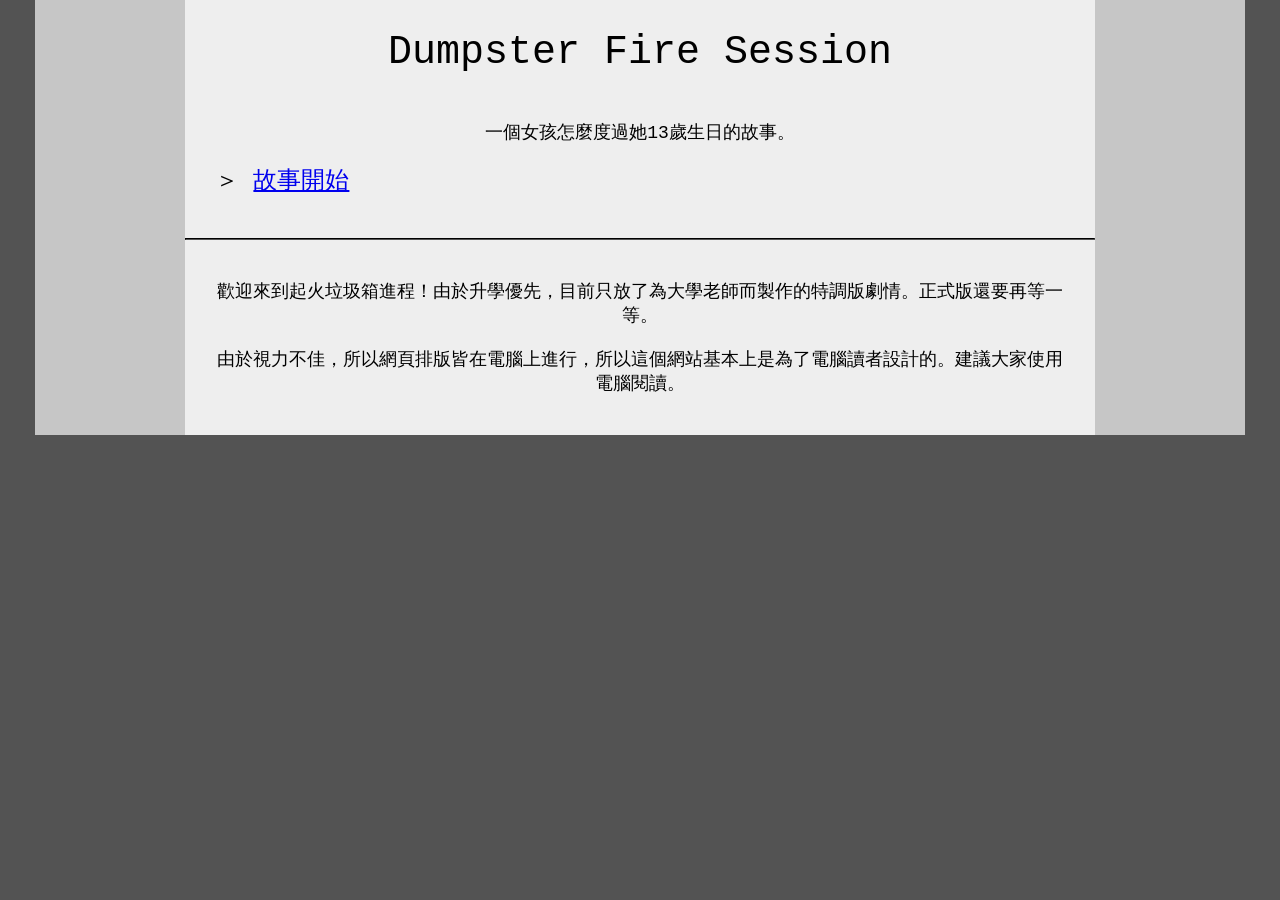
==== index.html @ 5704deea "Remove inline styles from index.html Removed inline styles for better separation of concerns." ====
<!DOCTYPE html>

<html>

<link rel="stylesheet" href="main.css">

<head>
  <title>Fanmade Homestuck: Dumpster Fire Session</title>
</head>

<div>
  <div class="space">
    <div class="pagename"> <p> Dumpster Fire Session </p>
  <br/>
      <div class="narration"> <p>一個女孩怎麼度過她13歲生日的故事。</p>
         <br/>
        <div class="command"> <p> ＞ <a href="Demo0001.html"> 故事開始 </a> </p> 
<div/>
  <div/>
    <div/>
      <div/>
        <div/>
          
<div>
  <div class="space">
  <hr style="border-color:#535353;">
  <br/>
          <div class="narration"> <p>歡迎來到起火垃圾箱進程！由於升學優先，目前只放了為大學老師而製作的特調版劇情。正式版還要再等一等。</p>
   <br/>
            <div class="narration"> <p>由於視力不佳，所以網頁排版皆在電腦上進行，所以這個網站基本上是為了電腦讀者設計的。建議大家使用電腦閱讀。</p>
<div/>
  <div/>
    <div/>
      <div/>
       

      

</html>
---- main.css ----
html {background-color: #535353}

/*副背景*/
body {
width: 100vw;
max-width: 1210px;
padding: 0;
margin: 0 auto;
background: #c6c6c6;
height: auto; }

/*那個類貼文造型的主要外觀*/
div {
font-family: Courier, Verdana, monospace;
max-width: 910px;
width: 100vw;
background: #eeeeee;
margin: 0 auto;}

.pagename {
font-size: 40px;
text-align: center;}

.command {
font-size: 24px;
text-align: left;}

.narration {
font-size: 18px;
text-align: center;}

.space {
max-width: 910px;
width: 100vw;
background: #eeeeee;
margin: 0 auto;
padding-top: 30px;
padding-bottom: 20px;}

/*段落文字們的位置*/
p {
max-width: 910px;
height: 0 auto;
margin: 0 30px;
text-wrap: wrap;}
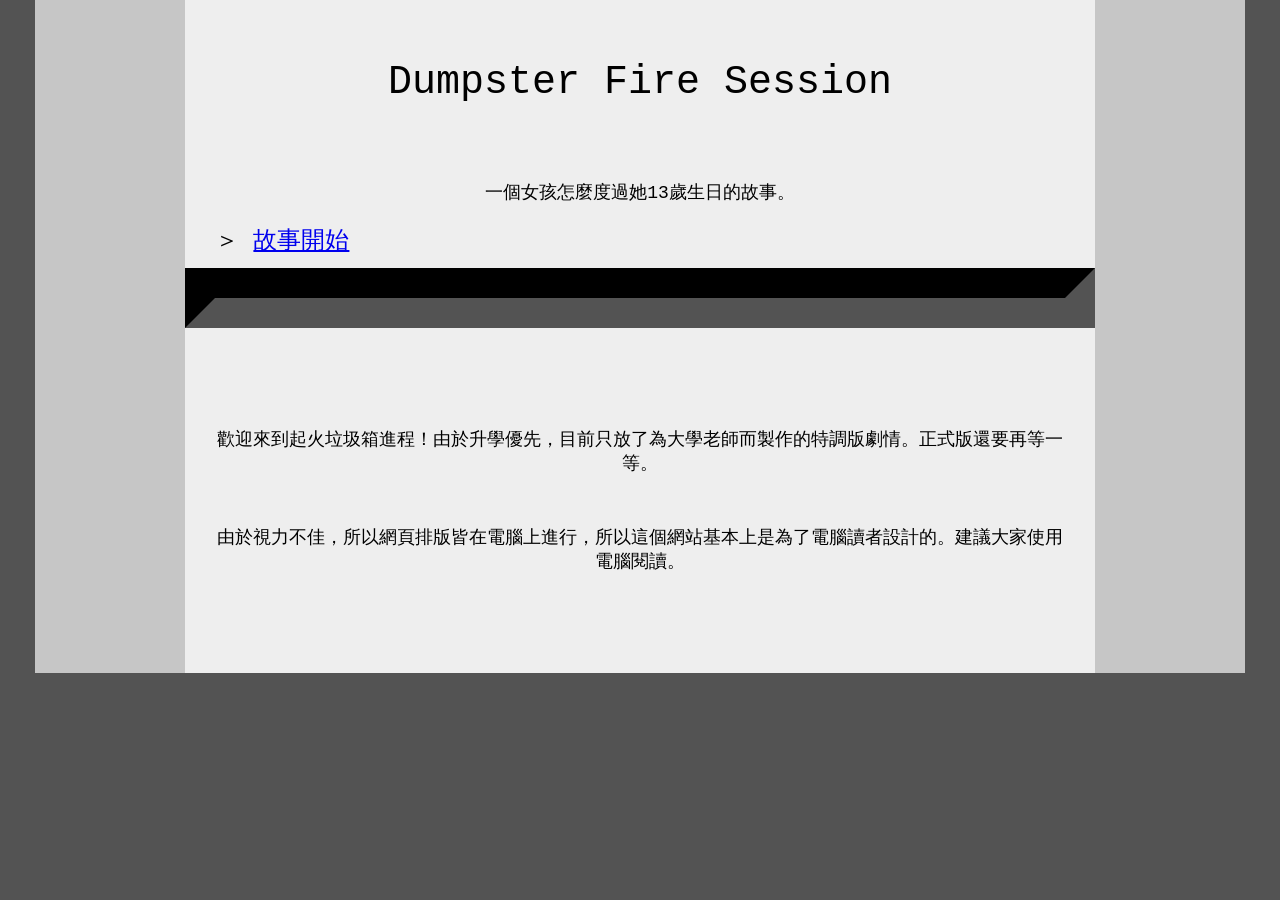
==== commit 6dd85f92: "Update index.html" ====
--- a/index.html
+++ b/index.html
@@ -20,10 +20,9 @@
     <div/>
       <div/>
         <div/>
-          
+<hr style="border-color:#535353; border-width:30px;">
 <div>
   <div class="space">
-  <hr style="border-color:#535353;">
   <br/>
           <div class="narration"> <p>歡迎來到起火垃圾箱進程！由於升學優先，目前只放了為大學老師而製作的特調版劇情。正式版還要再等一等。</p>
    <br/>
--- a/main.css
+++ b/main.css
@@ -19,7 +19,8 @@
 
 .pagename {
 font-size: 40px;
-text-align: center;}
+text-align: center;
+margin: 30px 0;}
 
 .command {
 font-size: 24px;
@@ -27,7 +28,8 @@
 
 .narration {
 font-size: 18px;
-text-align: center;}
+text-align: center;
+margin: 30px 0;}
 
 .space {
 max-width: 910px;
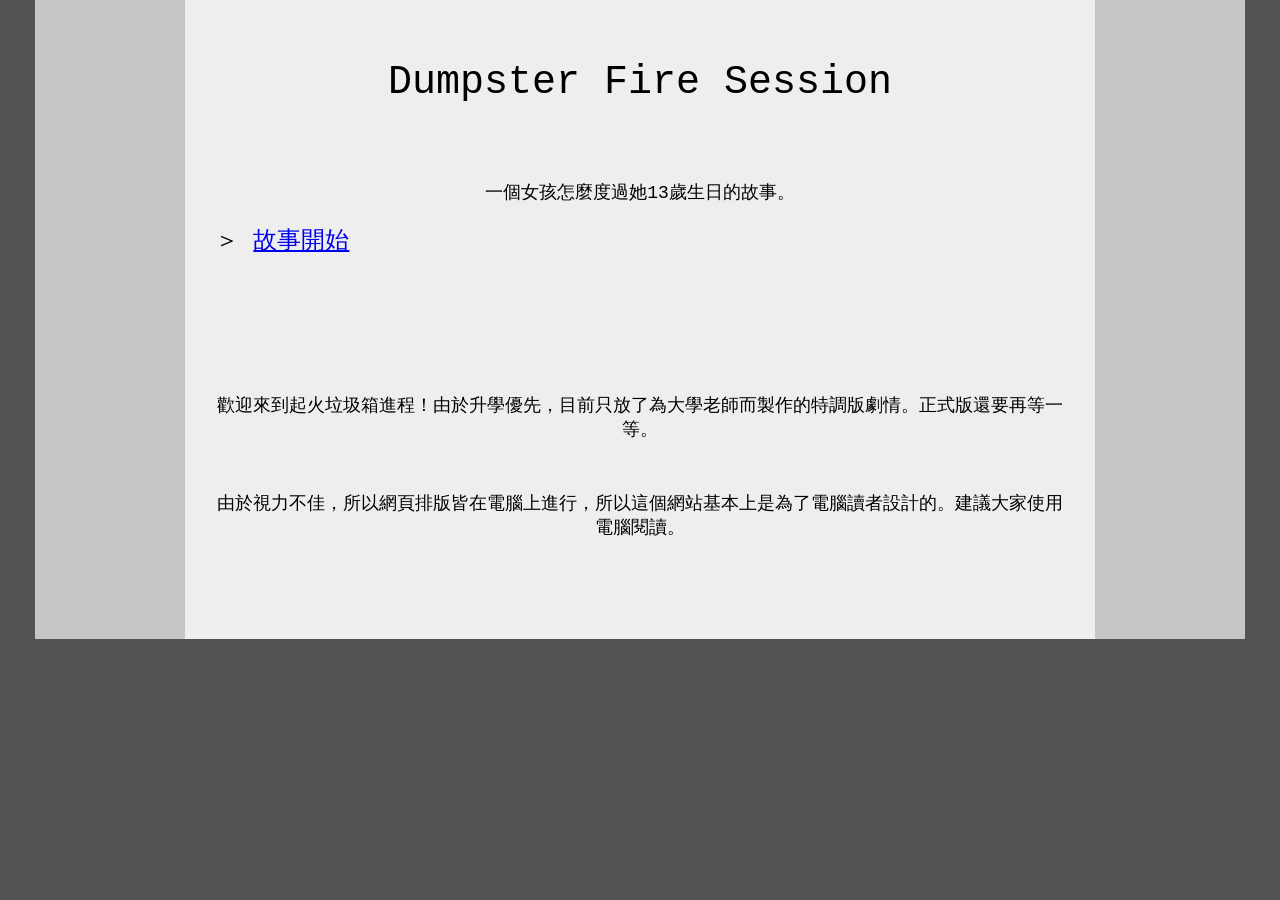
==== commit 7a65e131: "Update HTML structure and styling" ====
--- a/index.html
+++ b/index.html
@@ -20,7 +20,7 @@
     <div/>
       <div/>
         <div/>
-<hr style="border-color:#535353; border-width:30px;">
+<div style="wideth: 1300px; height: 50px; color:#535353"></div>
 <div>
   <div class="space">
   <br/>
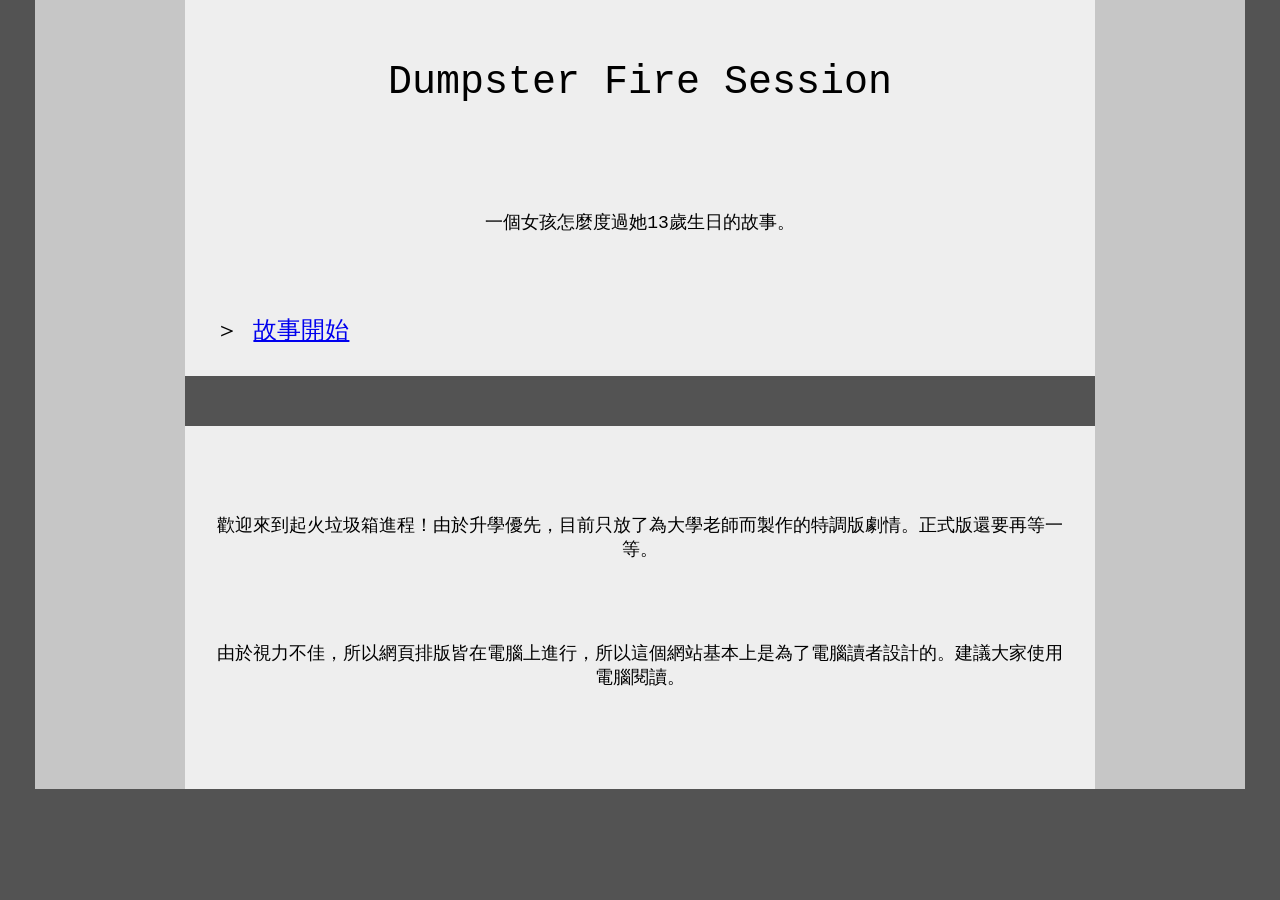
==== commit ce00684c: "Update index.html" ====
--- a/index.html
+++ b/index.html
@@ -20,7 +20,9 @@
     <div/>
       <div/>
         <div/>
-<div style="wideth: 1300px; height: 50px; color:#535353"></div>
+          
+<div style="wideth: 1300px; height: 50px; background:#535353"></div>
+
 <div>
   <div class="space">
   <br/>
--- a/main.css
+++ b/main.css
@@ -43,5 +43,5 @@
 p {
 max-width: 910px;
 height: 0 auto;
-margin: 0 30px;
+margin: 30px 30px;
 text-wrap: wrap;}
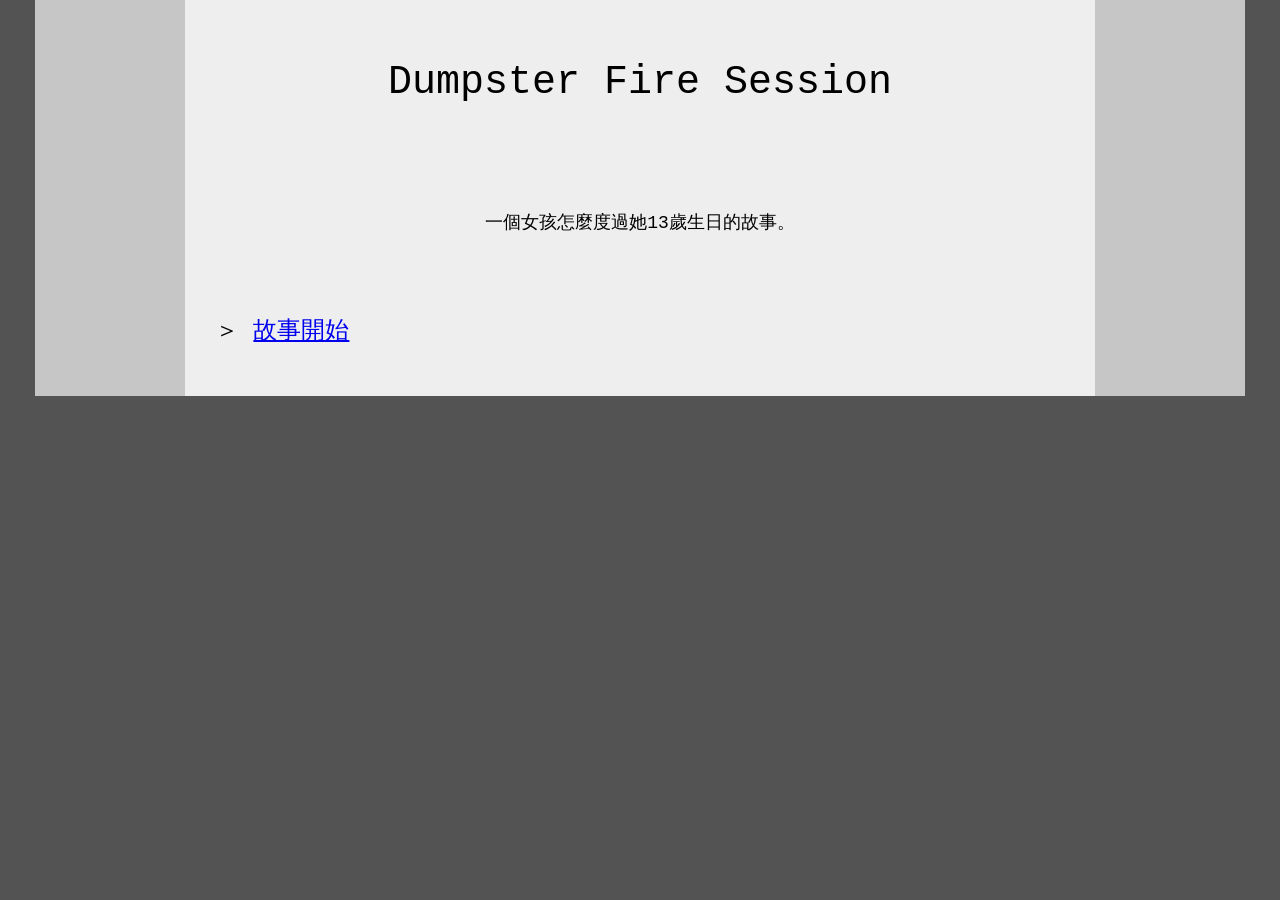
==== commit b0d072e2: "Update index.html" ====
--- a/index.html
+++ b/index.html
@@ -21,7 +21,7 @@
       <div/>
         <div/>
           
-<div style="wideth: 1300px; height: 50px; background:#535353"></div>
+<style="wideth: 1300px; height: 50px; background:#535353"><style/>
 
 <div>
   <div class="space">
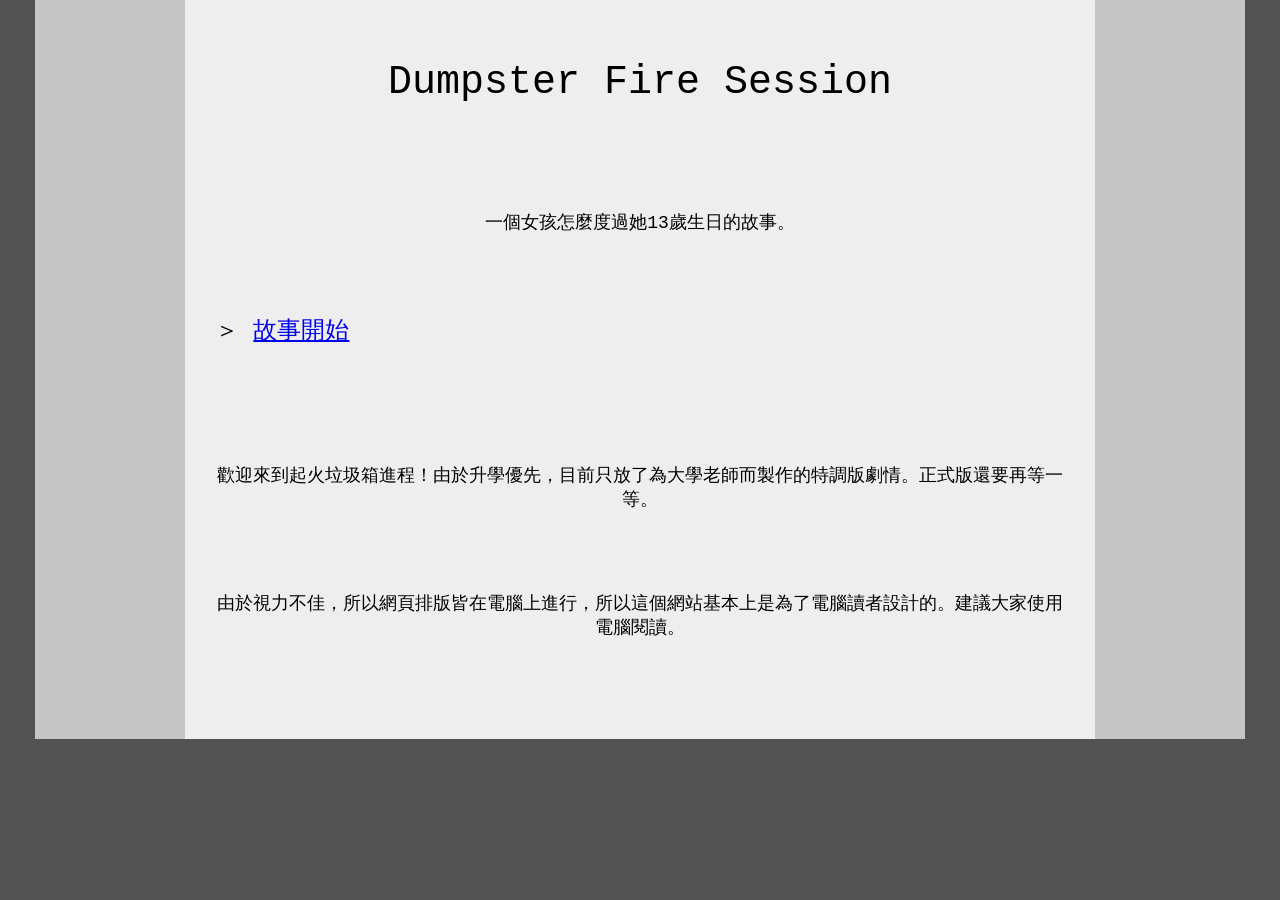
==== commit ec73c7f4: "Update index.html" ====
--- a/index.html
+++ b/index.html
@@ -21,7 +21,7 @@
       <div/>
         <div/>
           
-<style="wideth: 1300px; height: 50px; background:#535353"><style/>
+<style="wideth: 1300px; height: 50px; background:#535353"></style>
 
 <div>
   <div class="space">
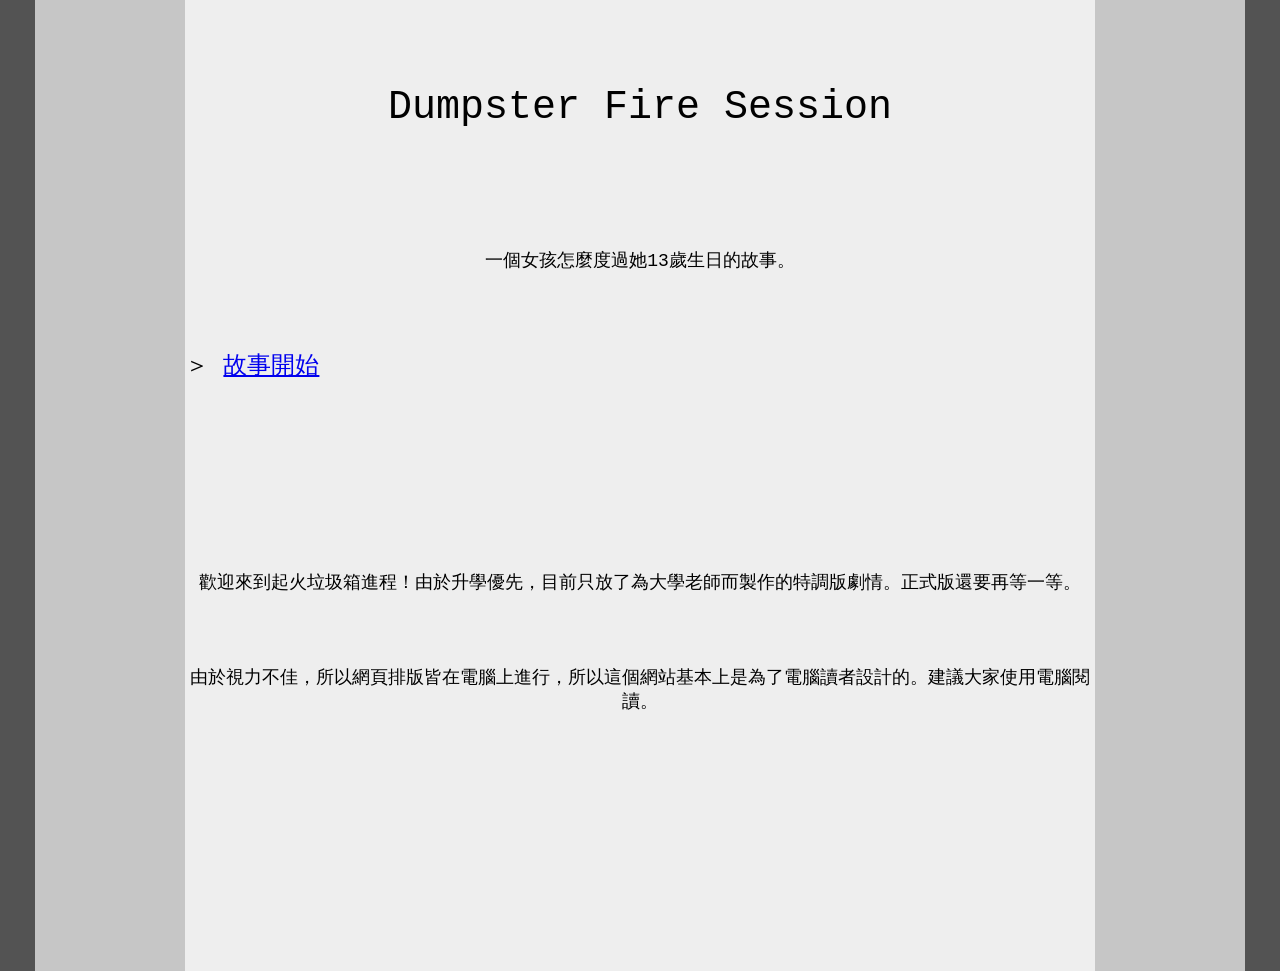
==== commit c043390d: "Update index.html" ====
--- a/index.html
+++ b/index.html
@@ -14,14 +14,12 @@
   <br/>
       <div class="narration"> <p>一個女孩怎麼度過她13歲生日的故事。</p>
          <br/>
-        <div class="command"> <p> ＞ <a href="Demo0001.html"> 故事開始 </a> </p> 
+        <div class="command"> <p> ＞ <a href="DEMO/Demo0001.html"> 故事開始 </a> </p> 
 <div/>
   <div/>
     <div/>
       <div/>
         <div/>
-          
-<style="wideth: 1300px; height: 50px; background:#535353"></style>
 
 <div>
   <div class="space">
--- a/main.css
+++ b/main.css
@@ -4,7 +4,6 @@
 body {
 width: 100vw;
 max-width: 1210px;
-padding: 0;
 margin: 0 auto;
 background: #c6c6c6;
 height: auto; }
@@ -15,12 +14,14 @@
 max-width: 910px;
 width: 100vw;
 background: #eeeeee;
-margin: 0 auto;}
+margin: 0 auto;
+padding: 15px 0 10px 0;}
 
 .pagename {
 font-size: 40px;
 text-align: center;
-margin: 30px 0;}
+margin: 0 auto;
+padding: 15px 0 10px 0;}
 
 .command {
 font-size: 24px;
@@ -29,7 +30,12 @@
 .narration {
 font-size: 18px;
 text-align: center;
-margin: 30px 0;}
+margin: 0 auto;}
+
+img {
+width: 100vw;
+max-width: 100%;
+margin: 15px 0;
 
 .space {
 max-width: 910px;
